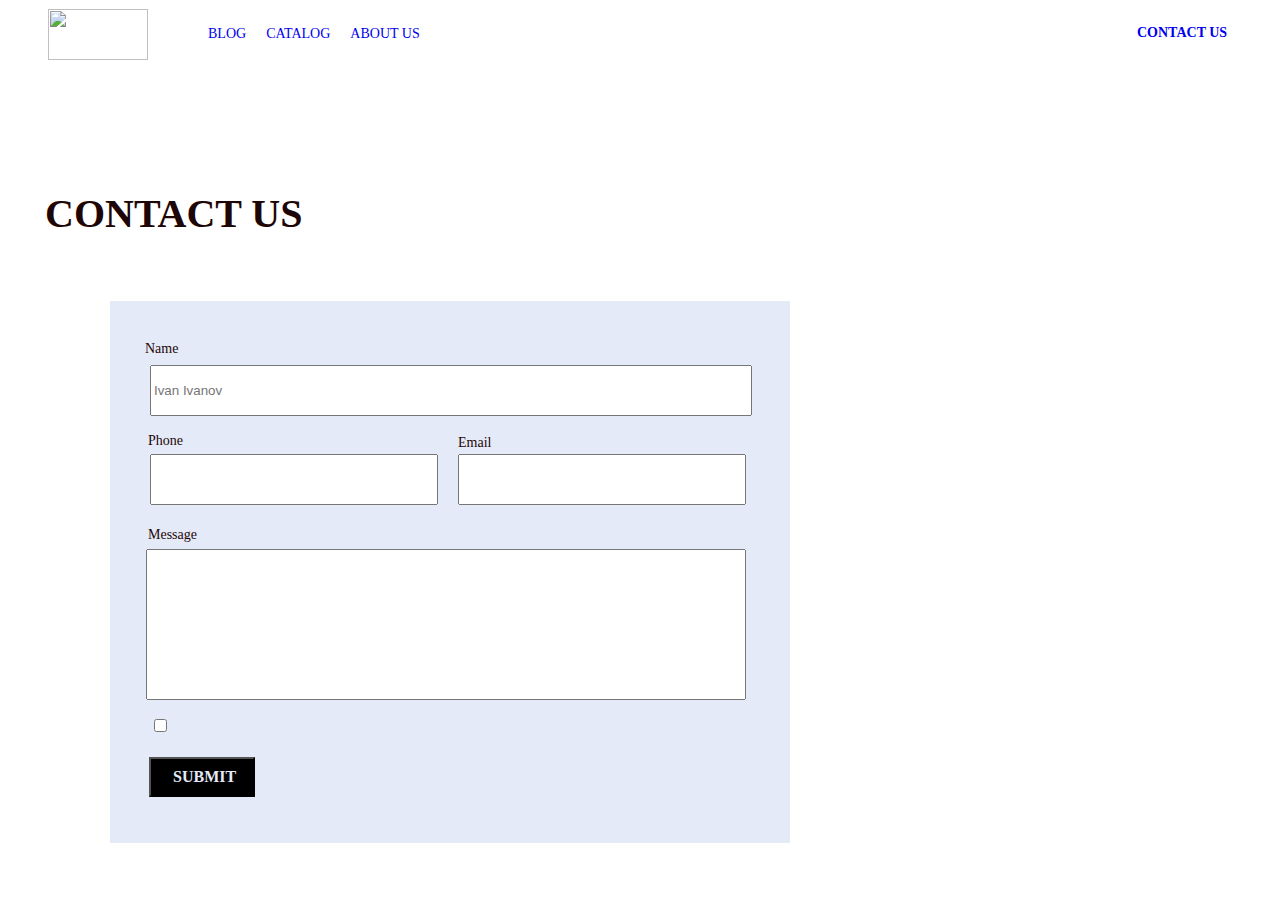
==== contact.html @ 644bd536 "дз2" ====
<!DOCTYPE html>
<html lang="en">
<head>
    <meta charset="UTF-8">
    <meta http-equiv="X-UA-Compatible" content="IE=edge">
    <meta name="viewport" content="width=device-width, initial-scale=1.0">
    <link rel="stylesheet" href="./css/common.css">
    <link rel="stylesheet" href="./css/contact.css">
    <title>Contact Us</title>
</head>
<body>
    <header class="header contiener">
        <img class="img_icon" src="DLK.svg" alt="">
        <ul class="header__list">
            <li class="header__list-item"><a class="header__list-link" href="#">BLOG</a></li>
            <li class="header__list-item"><a class="header__list-link" href="#">CATALOG</a></li>
            <li class="header__list-item"><a class="header__list-link" href="#">ABOUT US</a></li>
        </ul>
        <img class="search-icon" src="search_icon.png" alt="">
        <ul>
            <li class="header__list-item-contact"><a class="header__list-link" href="#">CONTACT US</a></li>
        </ul>
    </header>
<main>
    <div class="container">
     <h1 class="title">CONTACT US</h1>
     <form action="#" class="form">
    <div class="form__wrapper">
        <div class="form__inner">
            <label for="name"class="form__label-name" >Name</label>
                <input type="text" id="Name" class="form__input-name" placeholder="Ivan Ivanov">
        </div>   
    </div>
           
         <div class="form__wrapper">
        <label for="phone" class="form__label-phone">Phone</label>
        <input type="tel" id="phone" class="form__input-phone">

<div class="form__wrapper">
<label for="email" class="form__label-email">Email</label>
<input type="email" id="email" class="form__input-email">
</div>
</div>
<div class="form__message">
    <label for="message" class="form__label-message">Message</label>
    <input type="message" id="message" class="form__input-message">
</div>
   <ul>
    <li class="agree__checkbox">
        <input type="checkbox">
    </li>
   </ul>

<button type="submit" class="button__contact">SUBMIT</button>
</form> 
</div>


</main>
</body>
</html>
---- css/common.css ----
li {
    list-style-type: none;
}

a {
    text-decoration: none;
}
.container {
    max-width: 1178;
    margin: 0 auto;
}

.header{
    display: flex;
}

.header_list {
    display: flex;
    margin-right: auto;
}
   
.header__list-item-contact{
    display: flex;
    
}

.header{
height: 52px;
width: 1178px;
left: 112px;
top: 50px;
display: flex;
align-items: center;
margin-right: auto;
}
.header__list {
    display: flex;
    margin-right: auto;
    column-gap: 20px;
    color: #1E0606;
    font-family: 'Open Sans';
    font-style: normal;
    font-weight: 400;
    font-size: 14px;
    line-height: 19px;
    text-align: left;
    margin-left: 20px;
    height:21px;

}
.header__list-item-contact {
font-family: 'Open Sans';
font-style: normal;
line-height: 19px;
font-weight: 700;
font-size: 14px;
color: #1E0606;
margin-right: -43px;
height: 23px;
width: 92px;
left: 1085px;
top: 14px;
}

.img_icon {
    height: 51px;
width: 100px;
margin-left: 40px;
}
---- css/contact.css ----
.form {
width: 680px;
margin: auto;
align-items: center;
background: #E5EAF8;
position: absolute;
height: 542px;
left: 110px;
top: 301px;
}

.form__inner {
    display: flex;
}

.form__wrapper {
    display: flex;
}

.title {
position: absolute;
width: 282px;
height: 49px;
left: 45px;
top: 162px;
font-family: 'Montserrat';
font-style: normal;
font-weight: 700;
font-size: 40px;
line-height: 49px;
text-transform: uppercase;
color: #1E0606;
}
.form__input-name {
    height: 45px;
    width: 594px;
    margin-top: 64px;
    margin-left: 40px;
}

.placeholder {
font-family: 'Open Sans';
font-style: normal;
font-weight: 400;
font-size: 18px;
line-height: 25px;
color: #1E0606;
}

.form__label-name {
    position: absolute;
font-family: 'Open Sans';
font-style: normal;
font-weight: 400;
font-size: 14px;
line-height: 19px;
color: #1E0606;
margin-top: 38px;
margin-left: 35px;
}

.form__input-phone {
height: 45px;
width: 280px;
margin-top: 38px;
margin-left: 40px;

}

.form__label-phone {
    font-family: 'Open Sans';
    font-style: normal;
    font-weight: 400;
    font-size: 14px;
    line-height: 19px;
    color: #1E0606;
    position: absolute;
    margin-top: 15px;
    margin-left: 38px;
}

.form__label-email {
    font-family: 'Open Sans';
font-style: normal;
font-weight: 400;
font-size: 14px;
line-height: 19px;
position: absolute;
color: #1E0606;
margin-top: 17px;
margin-left: 20px;
}

.form__input-email {
    height: 45px;
width: 280px;
margin-top: 38px;
margin-left: 20px;

}

.form__label-message {
    font-family: 'Open Sans';
font-style: normal;
font-weight: 400;
font-size: 14px;
line-height: 19px;
position: absolute;
color: #1E0606;
margin-left: 38px;
margin-top: 20px;
}

.form__input-message { 
height: 145px;
width: 592px;
margin-top: 44px;
margin-left: 36px;
}

.button__contact {
    padding: 9px 22px;
    display: flex;
flex-direction: row;
align-items: center;
gap: 10px;
position: absolute;
width: 106px;
height: 40px;
background: #000000;
color: #E5EAF8;
font-family: 'Open Sans';
font-style: normal;
font-weight: 700;
font-size: 16px;
line-height: 22px;
margin-top: 5px;
margin-left: 39px;
}
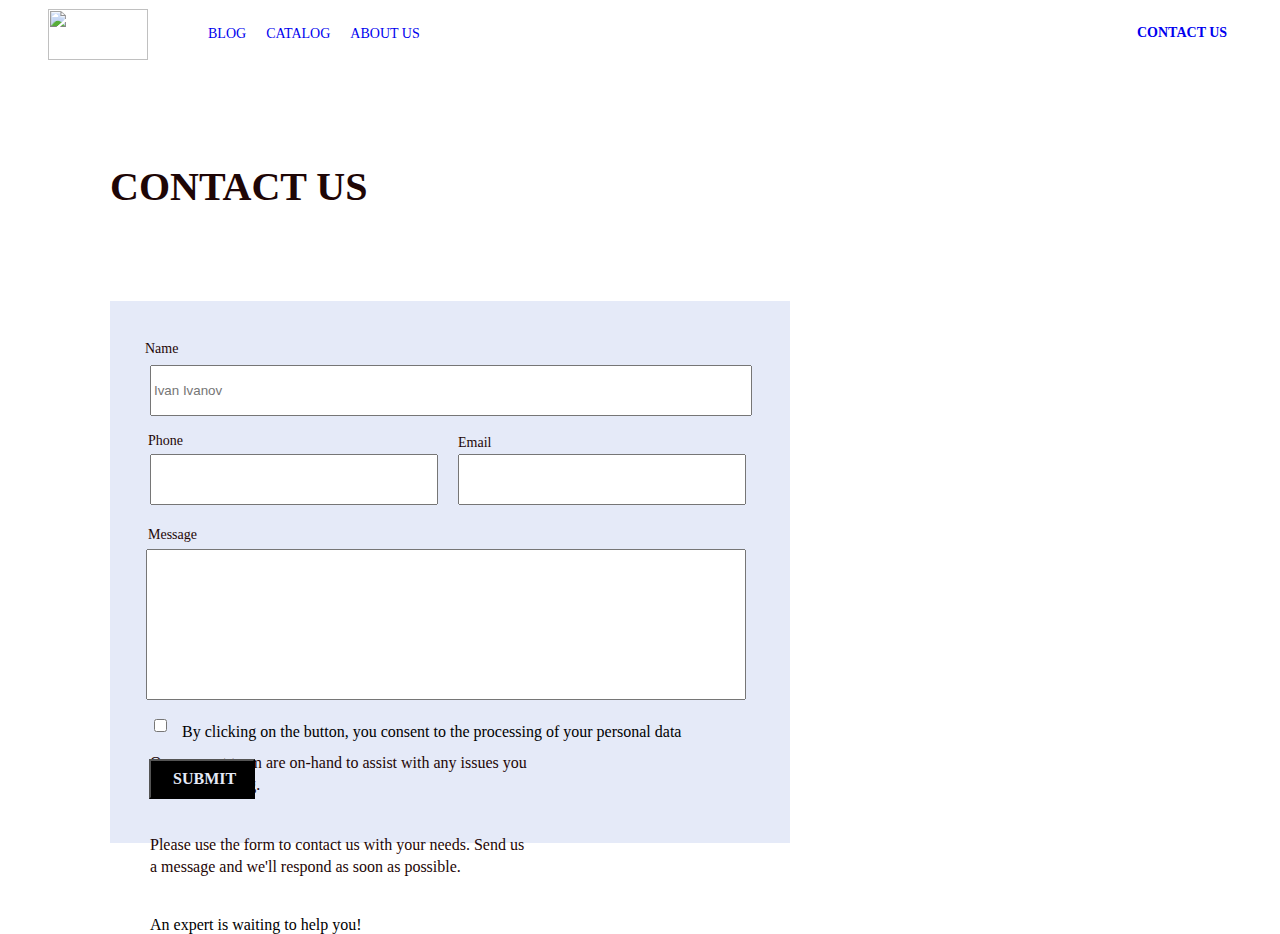
==== commit 76426d32: "дз" ====
--- a/contact.html
+++ b/contact.html
@@ -12,7 +12,7 @@
     <header class="header contiener">
         <img class="img_icon" src="DLK.svg" alt="">
         <ul class="header__list">
-            <li class="header__list-item"><a class="header__list-link" href="#">BLOG</a></li>
+            <li class="header__list-item."><a class="header__list-link" href="#">BLOG</a></li>
             <li class="header__list-item"><a class="header__list-link" href="#">CATALOG</a></li>
             <li class="header__list-item"><a class="header__list-link" href="#">ABOUT US</a></li>
         </ul>
@@ -48,10 +48,18 @@
    <ul>
     <li class="agree__checkbox">
         <input type="checkbox">
+        <p class="paragraph__checkbox">By clicking on the button, you consent to the processing of your personal data</p>
     </li>
    </ul>
 
 <button type="submit" class="button__contact">SUBMIT</button>
+        <ul>
+            <li>
+                <p class="contact__paragraph">Our support team are on-hand to assist with any issues you are experiencing. </p>
+                <p class="contact__paragraph">Please use the form to contact us with your needs. Send us a message and we'll respond as soon as possible. </p>
+                <p class="contact__notice">An expert is waiting to help you!</p>
+            </li>
+        </ul>
 </form> 
 </div>
 
--- a/css/contact.css
+++ b/css/contact.css
@@ -21,8 +21,8 @@
 position: absolute;
 width: 282px;
 height: 49px;
-left: 45px;
-top: 162px;
+left: 110px;
+top: 135px;
 font-family: 'Montserrat';
 font-style: normal;
 font-weight: 700;
@@ -134,7 +134,37 @@
 font-weight: 700;
 font-size: 16px;
 line-height: 22px;
-margin-top: 5px;
+margin-top: 7px;
 margin-left: 39px;
 }
 
+.paragraph__checkbox {
+    margin-top: -13px;
+    margin-left: 32px;
+    position: absolute;
+}
+
+.popup {
+    position: absolute;
+    left: 250px;
+    top: -190px;
+    display: flex;
+}
+
+.open {
+    display: block;
+}
+
+.contact__paragraph {
+    height: 66px;
+    width: 380px;
+    font-family: 'Open Sans';
+    font-style: normal;
+    font-weight: 400;
+    font-size: 16px;
+    line-height: 22px;    
+    color: #1E0606;
+    margin-top: ;
+    margin-left: ;
+    column-rule: 20px;
+}